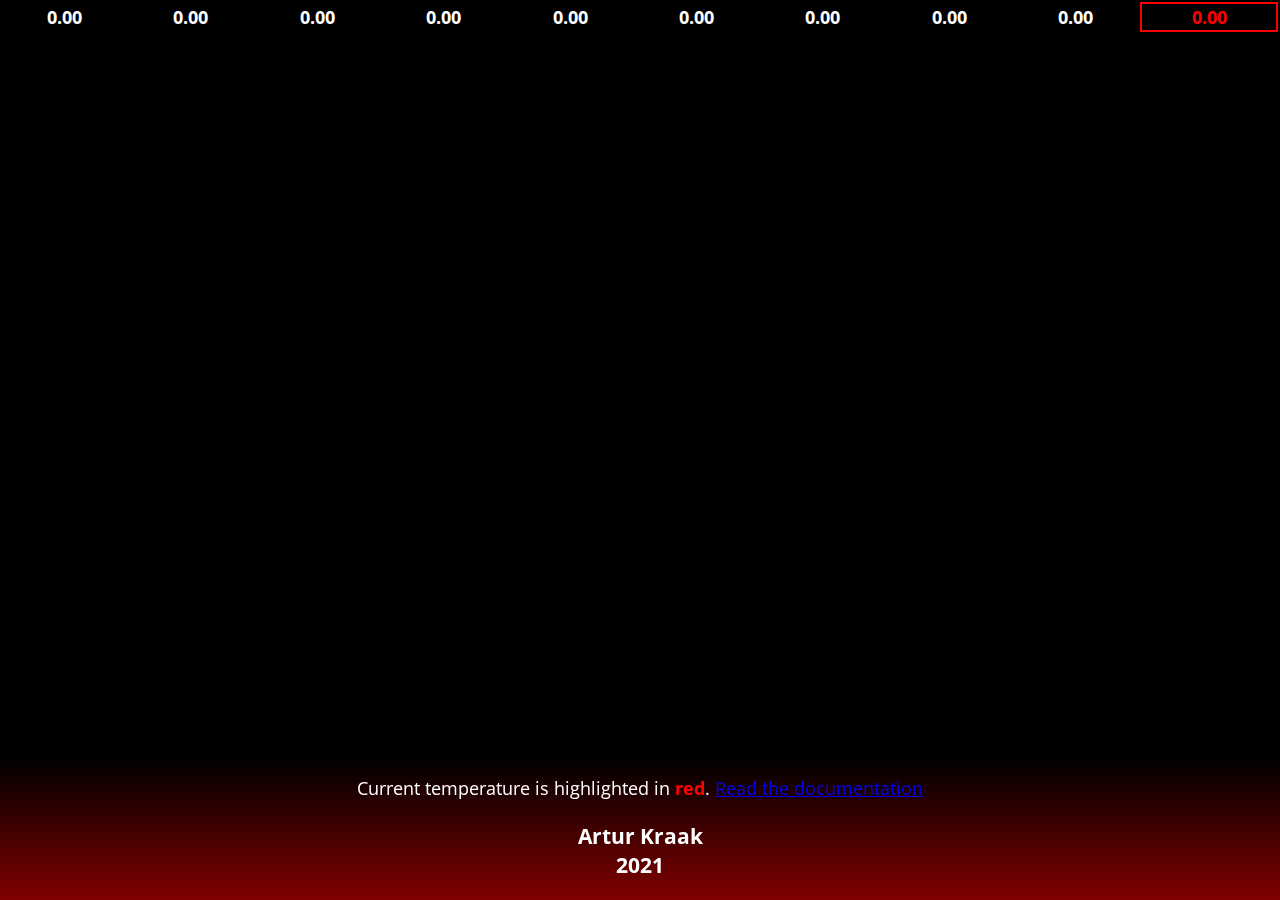
==== index.html @ 2cfc4242 "Add files via upload" ====
<!DOCTYPE html>
<html lang="en">
<head>
<meta charset="UTF-8">
<title>Temperature</title>
<link rel="preconnect" href="https://fonts.gstatic.com">
<link href="https://fonts.googleapis.com/css2?family=Open+Sans&display=swap" rel="stylesheet">
<link rel="icon" type="image/png" href="icon.png" />
<style>
footer{
	color: white;
	bottom: 0%;
	width: 100%;
	position: fixed;
	background-image: linear-gradient(rgba(255,0,0,0), rgba(128,0,0,1));
}
#p9{
	color: red;
	border: 2px solid red;
}
body{
	background-color: black;
	color: white;
	font-family: 'Open Sans', sans-serif;
	font-size: 18px;
	text-align: center;
	margin: 0px;
	padding: 0px;
}
table{
	width: 100%;
	margin-left: auto;
	margin-right: auto;
	height: auto;
}
canvas{
	width: 100%;
	height: auto;
}
</style>
<script src="https://ajax.googleapis.com/ajax/libs/jquery/1.10.1/jquery.min.js"></script>
</head>
<body>
<table></table>
<canvas id="myCanvas" width="1890" height="630"></canvas>
<script src="q.js"></script>
<footer>
<p>Current temperature is highlighted in <span style="color: red;"><b>red</b></span>. <a href="documentation.html">Read the documentation</a></p>
<h3>Artur Kraak<br>2021</h3>
</footer>
</body>
</html>
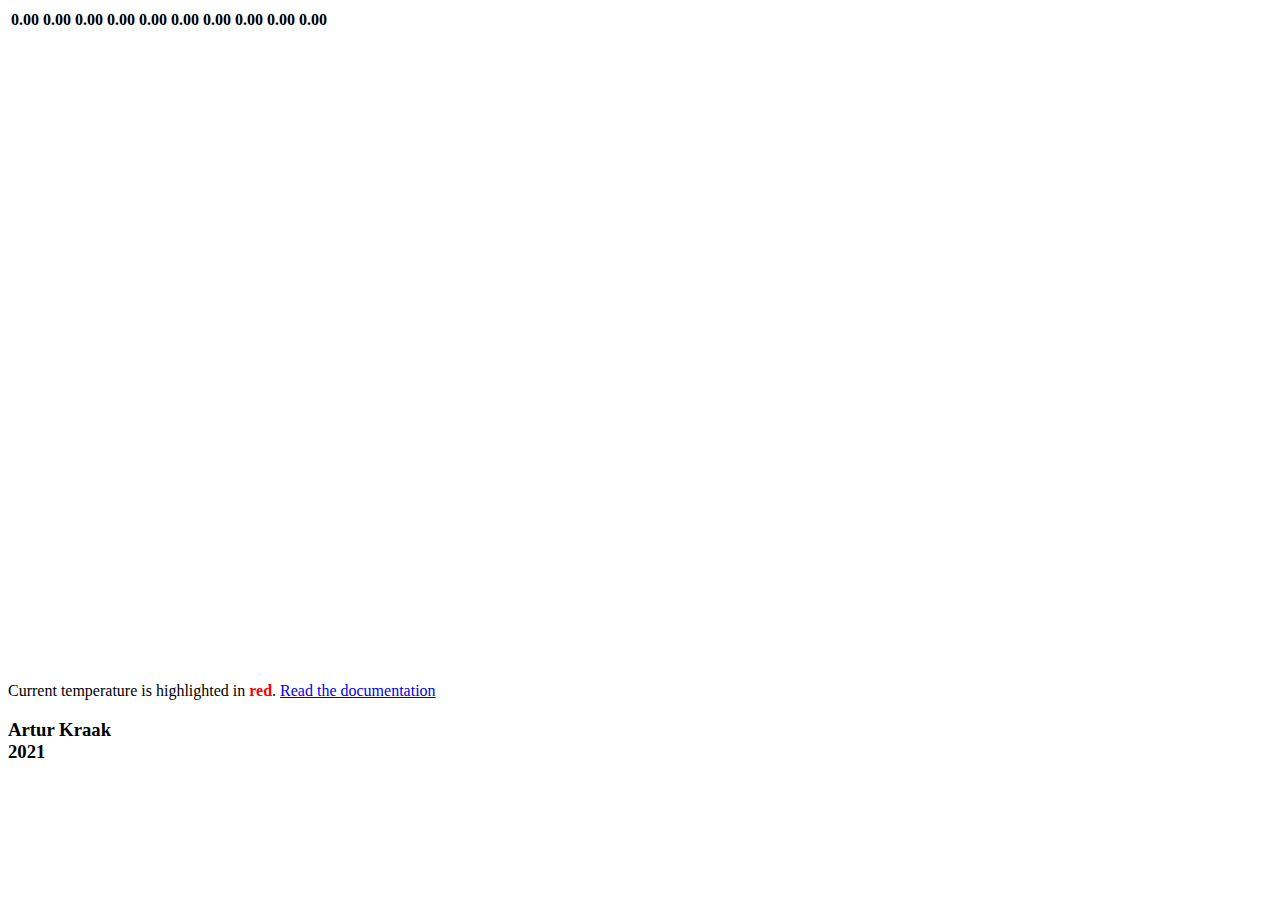
==== commit c4a1667f: "Update index.html" ====
--- a/index.html
+++ b/index.html
@@ -6,38 +6,7 @@
 <link rel="preconnect" href="https://fonts.gstatic.com">
 <link href="https://fonts.googleapis.com/css2?family=Open+Sans&display=swap" rel="stylesheet">
 <link rel="icon" type="image/png" href="icon.png" />
-<style>
-footer{
-	color: white;
-	bottom: 0%;
-	width: 100%;
-	position: fixed;
-	background-image: linear-gradient(rgba(255,0,0,0), rgba(128,0,0,1));
-}
-#p9{
-	color: red;
-	border: 2px solid red;
-}
-body{
-	background-color: black;
-	color: white;
-	font-family: 'Open Sans', sans-serif;
-	font-size: 18px;
-	text-align: center;
-	margin: 0px;
-	padding: 0px;
-}
-table{
-	width: 100%;
-	margin-left: auto;
-	margin-right: auto;
-	height: auto;
-}
-canvas{
-	width: 100%;
-	height: auto;
-}
-</style>
+<link href="style.css" rel="stylesheet">
 <script src="https://ajax.googleapis.com/ajax/libs/jquery/1.10.1/jquery.min.js"></script>
 </head>
 <body>
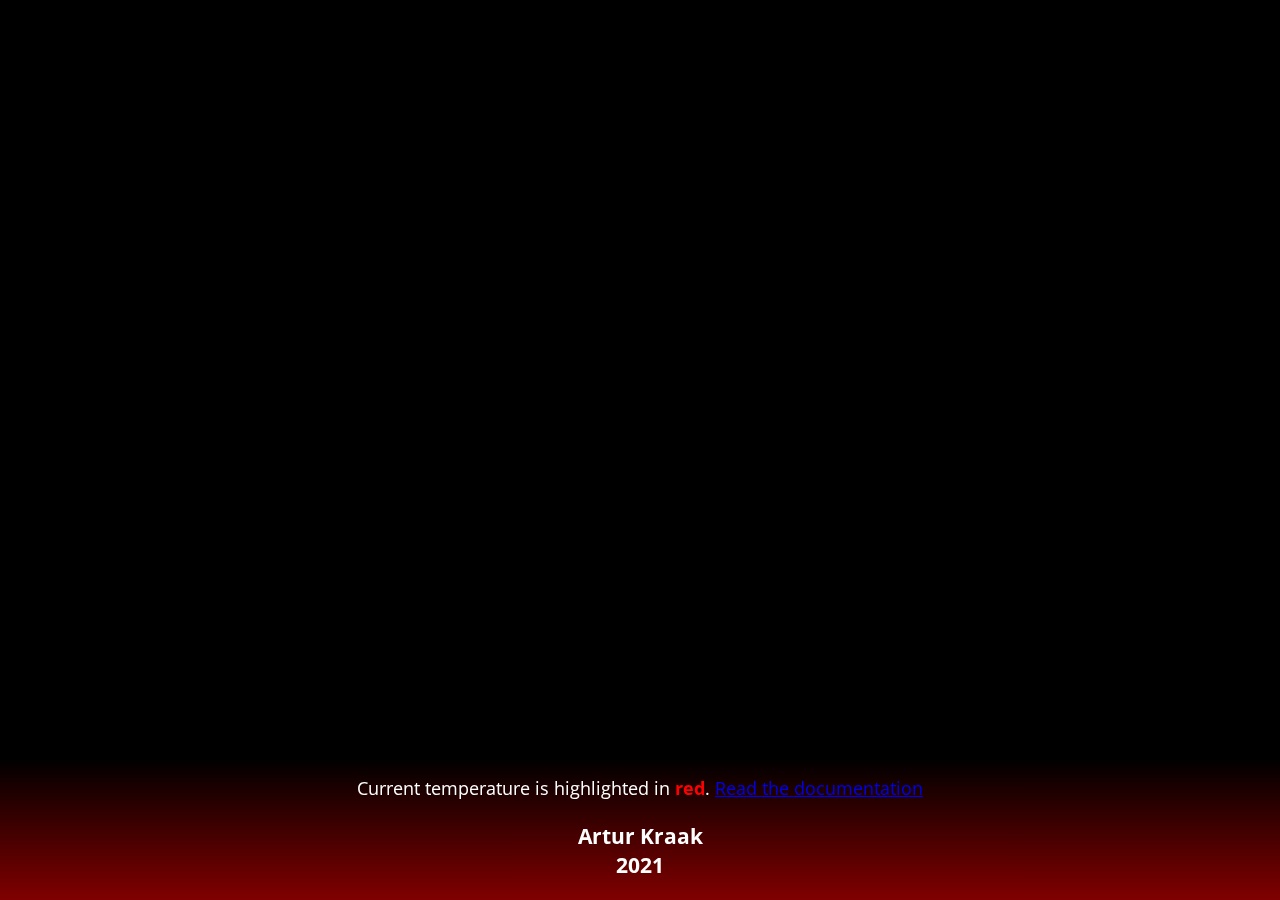
==== commit 2e5a7cc4: "Update index.html" ====
--- a/index.html
+++ b/index.html
@@ -7,7 +7,7 @@
 <link href="https://fonts.googleapis.com/css2?family=Open+Sans&display=swap" rel="stylesheet">
 <link rel="icon" type="image/png" href="icon.png" />
 <link href="style.css" rel="stylesheet">
-<script src="https://ajax.googleapis.com/ajax/libs/jquery/1.10.1/jquery.min.js"></script>
+<script src="jquery-3.5.1.min.js"></script>
 </head>
 <body>
 <table></table>
--- a/style.css
+++ b/style.css
@@ -0,0 +1,30 @@
+footer{
+	color: white;
+	bottom: 0%;
+	width: 100%;
+	position: fixed;
+	background-image: linear-gradient(rgba(255,0,0,0), rgba(128,0,0,1));
+}
+#p9{
+	color: red;
+	border: 2px solid red;
+}
+body{
+	background-color: black;
+	color: white;
+	font-family: 'Open Sans', sans-serif;
+	font-size: 18px;
+	text-align: center;
+	margin: 0px;
+	padding: 0px;
+}
+table{
+	width: 100%;
+	margin-left: auto;
+	margin-right: auto;
+	height: auto;
+}
+canvas{
+	width: 100%;
+	height: auto;
+}
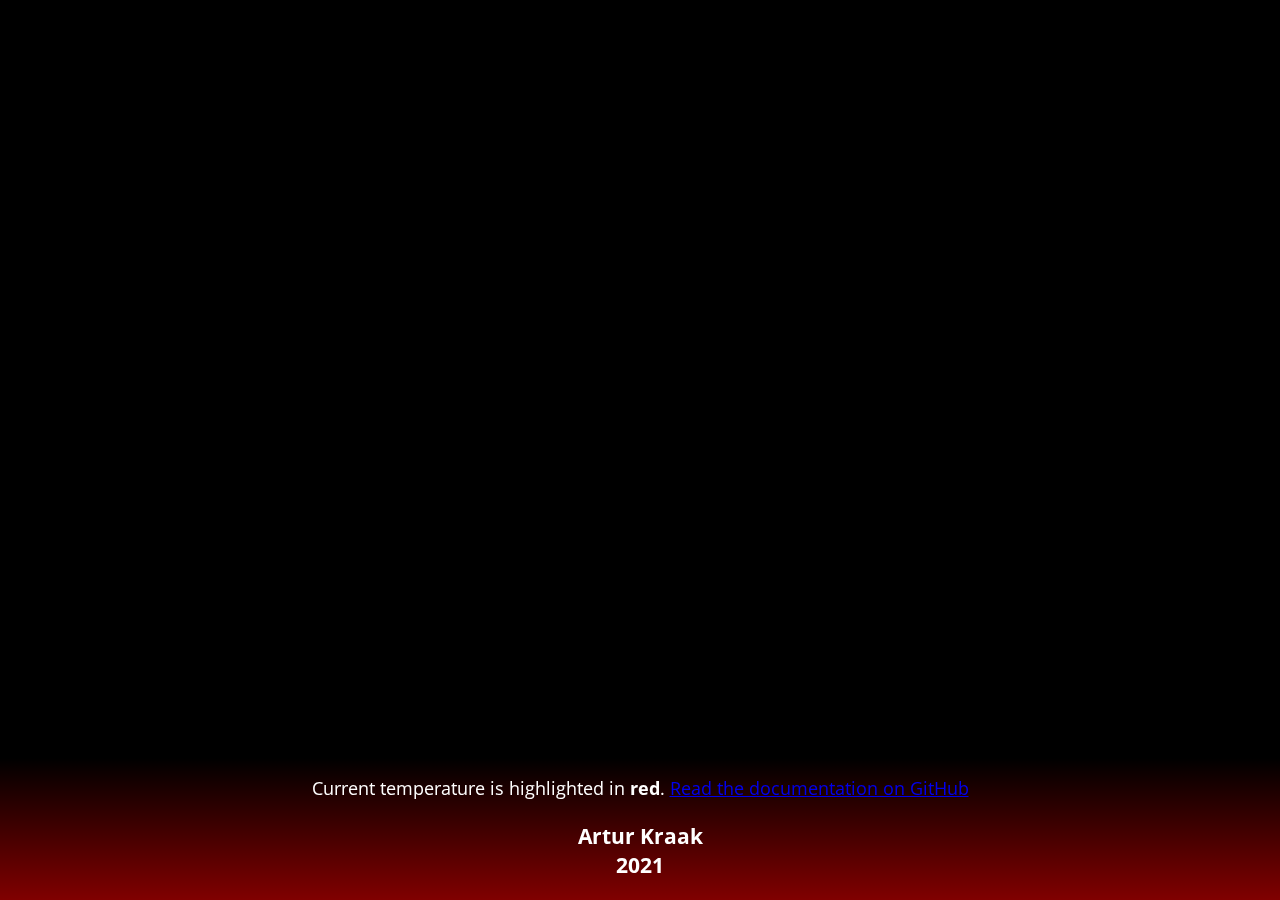
==== commit a2c91066: "Update index.html" ====
--- a/index.html
+++ b/index.html
@@ -7,16 +7,15 @@
 <link href="https://fonts.googleapis.com/css2?family=Open+Sans&display=swap" rel="stylesheet">
 <link rel="icon" type="image/png" href="icon.png" />
 <link href="style.css" rel="stylesheet">
-<script src="jquery-3.5.1.min.js"></script>
+<script nonce="" src="jquery-3.5.1.min.js"></script>
 </head>
 <body>
 <table></table>
 <canvas id="myCanvas" width="1890" height="630"></canvas>
-<script src="q.js"></script>
+<script nonce="" src="q.js"></script>
 <footer>
-<p>Current temperature is highlighted in <span style="color: red;"><b>red</b></span>. <a href="documentation.html">Read the documentation</a></p>
+<p>Current temperature is highlighted in <span id="highlight_red"><b>red</b></span>. <a href="https://github.com/kndx123/Pi-temperature/tree/main#raspberry-pi-cpu-temperature-monitor">Read the documentation on GitHub</a></p>
 <h3>Artur Kraak<br>2021</h3>
 </footer>
 </body>
 </html>
-
